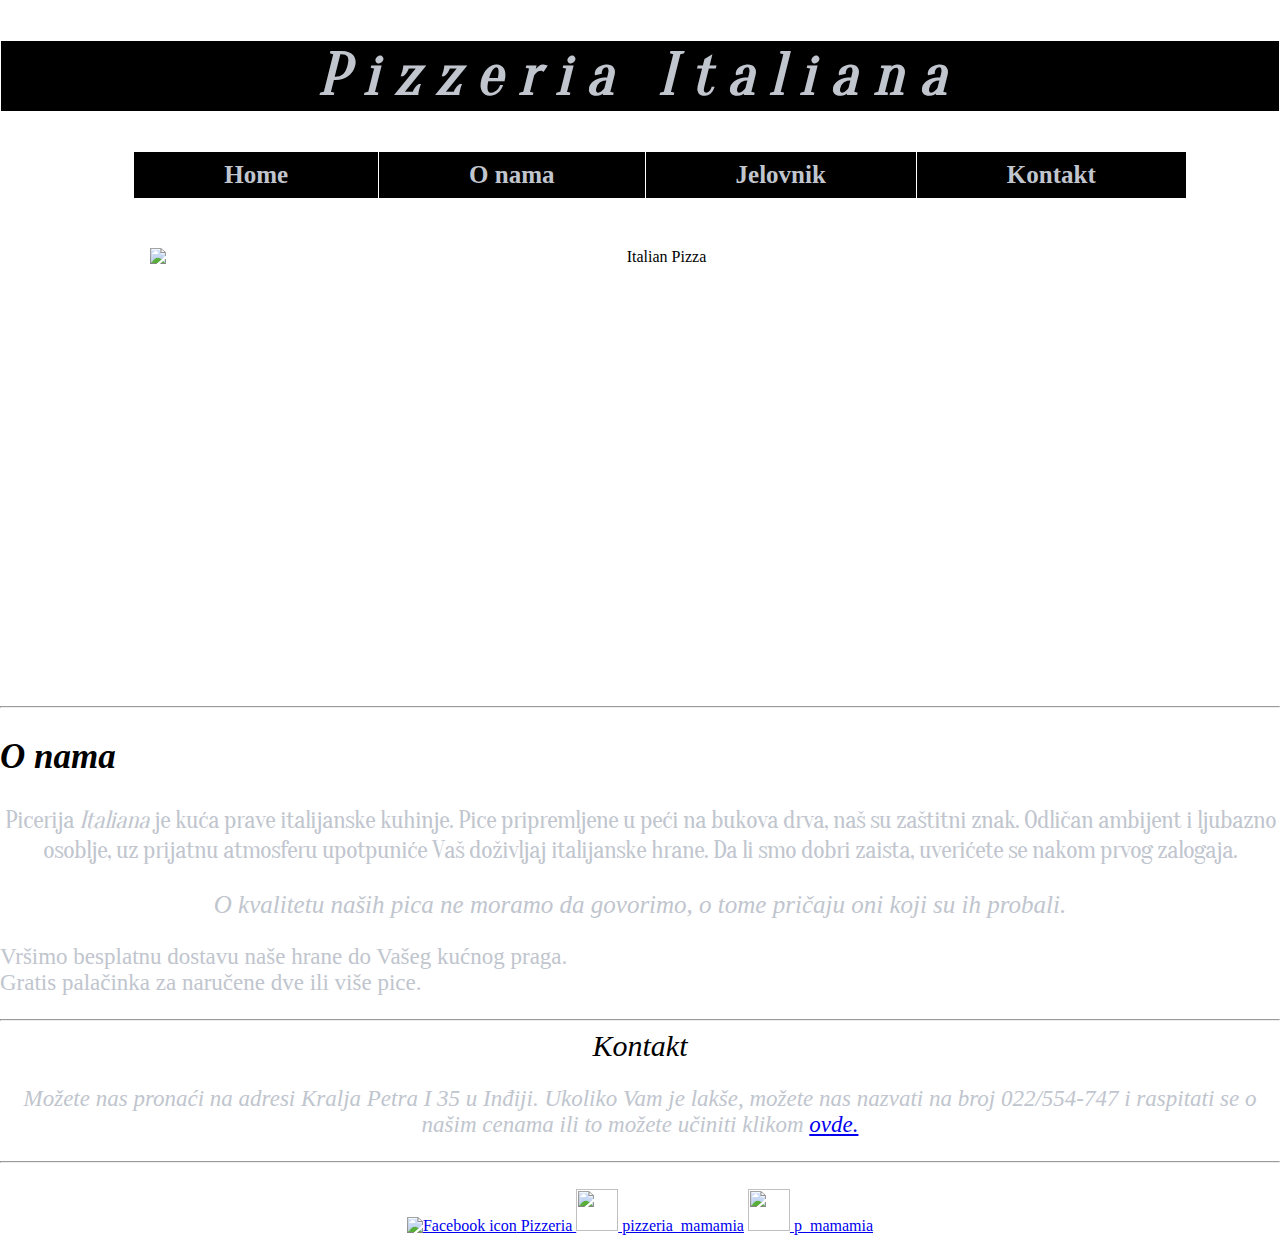
==== index.html @ 65e17d05 "st" ====
<!DOCTYPE html>
<html lang="en">
<head>
	<meta charset="utf-8">
    <meta http-equiv="X-UA-Compatible" content="IE=edge">
    <meta name="viewport" content="width=device-width, initial-scale=1">
	<title>Pizzeria Italiana</title>
	<link rel="stylesheet" type="text/css" href="style.css">
	<meta http-equiv="refresh" content="">
	
	 <meta name="description" content="Domaći zadatak iz predmeta veb dizajn. " >
    <meta name="author" content="Andjela Stanic | IS 104/17 | andjelais10417@gs.viser.edu.rs " >
    <meta name="keywords" content="biografija, andjela stanic, veb dizajn, domaci" >
</head>
<body>
<i> <h1 class="naslov">Pizzeria Italiana </h1></i>
<nav >
	<b> <ul class="navigacija">
		<li><a href="picerija.html">Home</a></li><!--
		--><li> <a href="#o-nama">O nama</a></li><!--
		--><li><a href="jelovnik.html">Jelovnik</a></li><!--
		--><li><a href="#kontakt">Kontakt</a></li>
		</ul> </b>
</nav>
<div class="slideshow">
<img class="slika1" src="http://kingrichiespizza.com/wp-content/uploads/2015/12/d5a3498cfc9e53130b5f815ef44713b7_Jet.jpg" alt="Pizza">
<img class="slika1" src="https://images6.alphacoders.com/412/412226.jpg" alt="Italian Pizza">
<img class="slika1" src="http://www.mysticpizza.com/admin/resources/pizza-pepperoni-w857h456.jpg" >
<img class="slika1" src="http://manoli-pizza.com/wp-content/uploads/2015/08/PIZZA-Manoli.jpg">
</div>
<script>
var myIndex = 1;
carousel();

function carousel() {
    var i;
    var x = document.getElementsByClassName("slika1");
    for (i = 0; i < x.length; i++) {
       x[i].style.display = "none";
    }
    myIndex++;
    if (myIndex > x.length) {myIndex = 1}
    x[myIndex-1].style.display = "block";
    setTimeout(carousel, 3000); // Change image every 3 seconds
}
</script>
<hr>
<i> <h2 id="o-nama">O nama</h2> </i>
<p class="pasus-o-nama"> Picerija <i> Italiana </i> je kuća prave italijanske kuhinje. Pice pripremljene u peći na bukova drva,
 naš su zaštitni znak.
 Odličan ambijent i ljubazno osoblje, uz prijatnu atmosferu upotpuniće Vaš doživljaj italijanske hrane.
  Da li smo dobri zaista, uverićete se nakom prvog zalogaja. <p class="moto"> O kvalitetu naših pica ne moramo da govorimo, o tome pričaju oni koji su ih probali. </i> </p> </p>
<p class="dostava" > Vršimo besplatnu dostavu naše hrane do Vašeg kućnog praga. <br> Gratis palačinka za naručene dve ili više pice. </p>
<hr>
<i> <address id="kontakt" class="kontakt">Kontakt <p class="pasuskontakt">Možete nas pronaći na adresi Kralja Petra I 35 u Inđiji. Ukoliko Vam je lakše, možete nas nazvati na broj 022/554-747 i raspitati se o našim cenama ili to možete učiniti klikom <a href="jelovnik.html" target="_blank">ovde.</a> </p> </address></i>
<hr> <br>
<a href="http://www.facebook.com" target="_blank"> <img class="slika2" src="http://www.creativeloads.com/foto/png-facebook-icon-194.jpg" alt="Facebook icon"> Pizzeria </a>

<a href="http://www.youtube.com" target="_blank"> <img class="slika2" src="https://cdn2.iconfinder.com/data/icons/micon-social-pack/512/youtube2-128.png"> pizzeria_mamamia</a>
<a href="http://www.instagra,.com" target="_blank"> <img class="slika2" src="https://5a5a57ff32a328601212-ee0df397c56b146e91fe14be42fa361d.ssl.cf1.rackcdn.com/icon/instagram_logos_glyph/03H5cHNMt-Jni4pe9u+7/glyph-logo_May2016_200.png"> p_mamamia </a>
	
</body>
</html>
---- style.css ----
body {background-image:url(http://www.planwallpaper.com/static/images/6790904-free-background-wallpaper.jpg);
	;
		text-align: center;
	margin: 0;
padding: 0;}

@font-face{ font-family: myFont;
			src: url(Oranienbaum.ttf); }

.naslov{font-family: myFont;
		font-size: 60px;
		letter-spacing: 15px;
		background-color: black;
		border: 1px solid white;
		color: #c0c5ce;
		}

.navigacija li { display: inline-block;
				text-align: right;
				color: white;
				font-size: 25px;
				text-decoration: none;
				padding: 9px 90px; 
			   border-right: 1px solid white;
				background-color: black;
				}
li:last-child{border-right: none;}

.navigacija li a{color: #c0c5ce; text-decoration: none;	

}
a:hover {background-color:gray;
			display: inline-block;
			}
.slika1 {position: cover;
	width: 90%; height: 450px;
	margin-top: 20px;
}
.slideshow{position:cover;
margin-top: 50px;
margin-left: 150px}

.linija{color:black;}

.pasus-o-nama{font-size:25px;
				text-align: justify-all;
				color: #c0c5ce;
				letter-spacing: -1px;
				font-family: myFont;}
.moto{text-align: center;
       font-style: italic;
       font-size: 25px;
       color: #c0c5ce;}
.dostava{font-size: 23px;
text-align: left;
color: #c0c5ce;}

#o-nama{font-size: 35px;
text-align: left;
font-family: italic;}

.dostava-p{font-size: 25px;
			font: "lucida sans";
			text-align: center;
		     color: #c0c5ce;}

.kontakt{font-size: 30px;
text-align: center;}

.pasuskontakt {font-size: 23px; color: #c0c5ce;}

.slika2{width:42px;height:42px;}
.vrsta{float:left;
   margin: 10px;
   padding: 10px;
   max-width: 500px;
   height: 600px;
   border: 1px solid black;
}
.pp{font-size: 20px;}

table {
border-collapse: collapse;
border-spacing: 10px;
border:1px solid black;
}		

.tabela{border: 1px solid black;
		padding: 10px;
		color: #cccccc;
		float: center;
		margin-left: 50px;
		margin-top:135px; 

		}
.capri{display: block;
		margin: auto;
border: 1px solid black;}
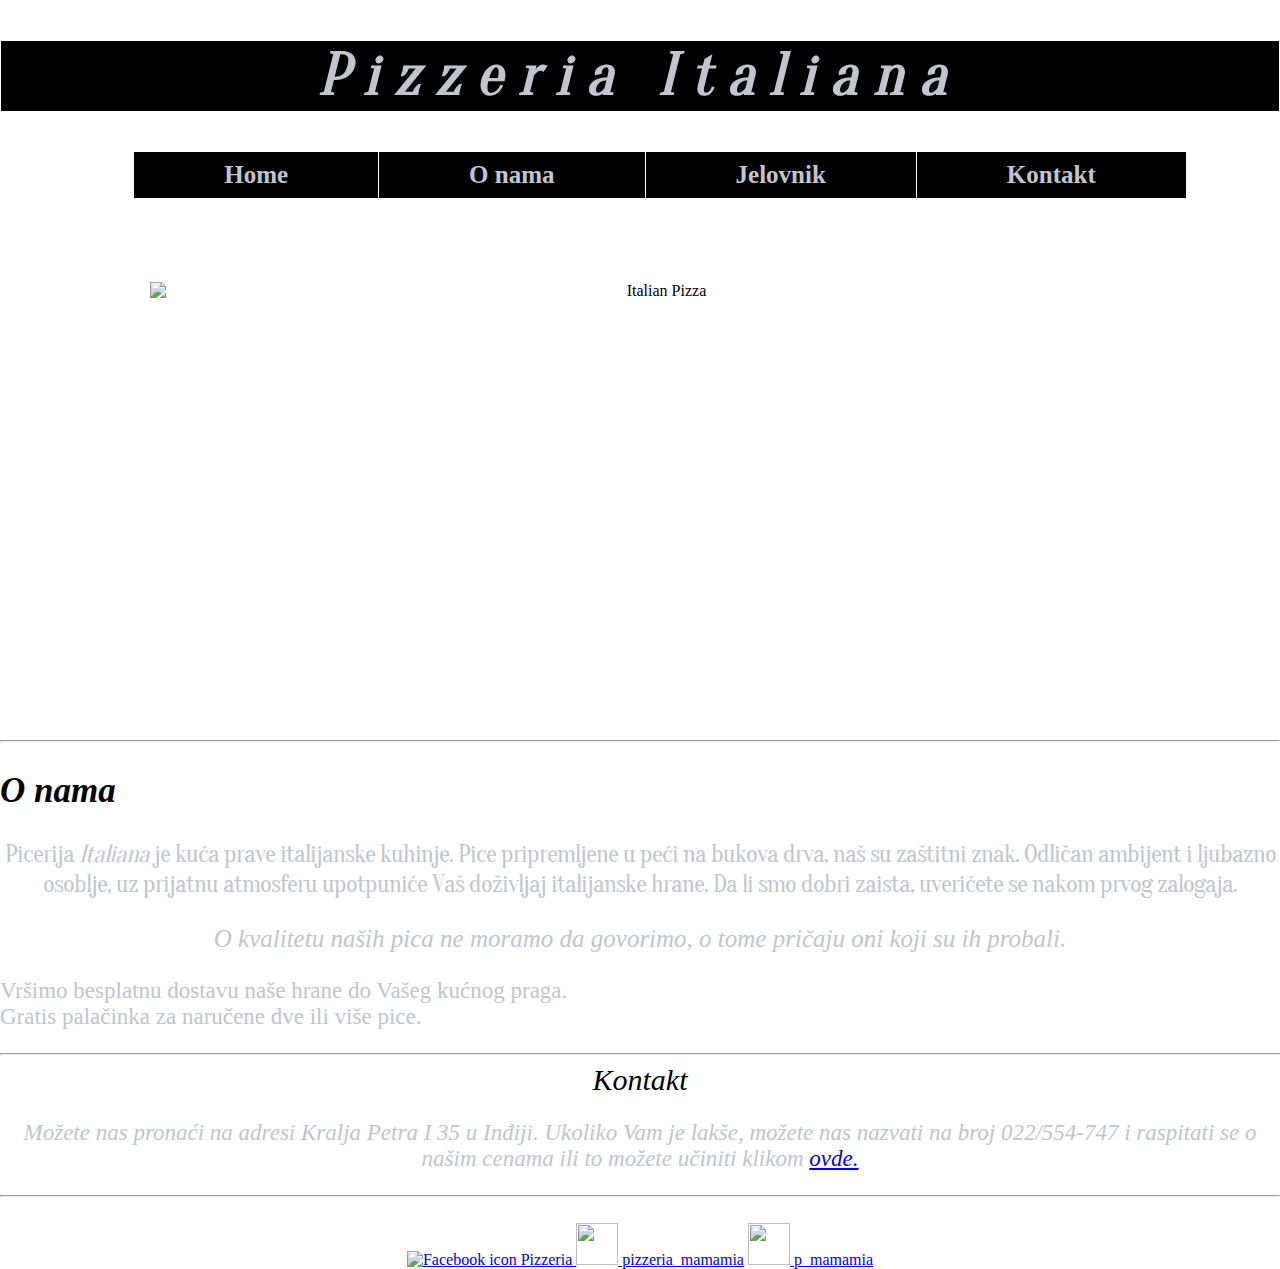
==== commit 1a14c9dd: "a" ====
--- a/index.html
+++ b/index.html
@@ -20,7 +20,7 @@
 		--><li> <a href="#o-nama">O nama</a></li><!--
 		--><li><a href="jelovnik.html">Jelovnik</a></li><!--
 		--><li><a href="#kontakt">Kontakt</a></li>
-		</ul> </b>
+		</ul> </b> <br>
 </nav>
 <div class="slideshow">
 <img class="slika1" src="http://kingrichiespizza.com/wp-content/uploads/2015/12/d5a3498cfc9e53130b5f815ef44713b7_Jet.jpg" alt="Pizza">
@@ -60,4 +60,4 @@
 <a href="http://www.instagra,.com" target="_blank"> <img class="slika2" src="https://5a5a57ff32a328601212-ee0df397c56b146e91fe14be42fa361d.ssl.cf1.rackcdn.com/icon/instagram_logos_glyph/03H5cHNMt-Jni4pe9u+7/glyph-logo_May2016_200.png"> p_mamamia </a>
 	
 </body>
-</html>+</html>
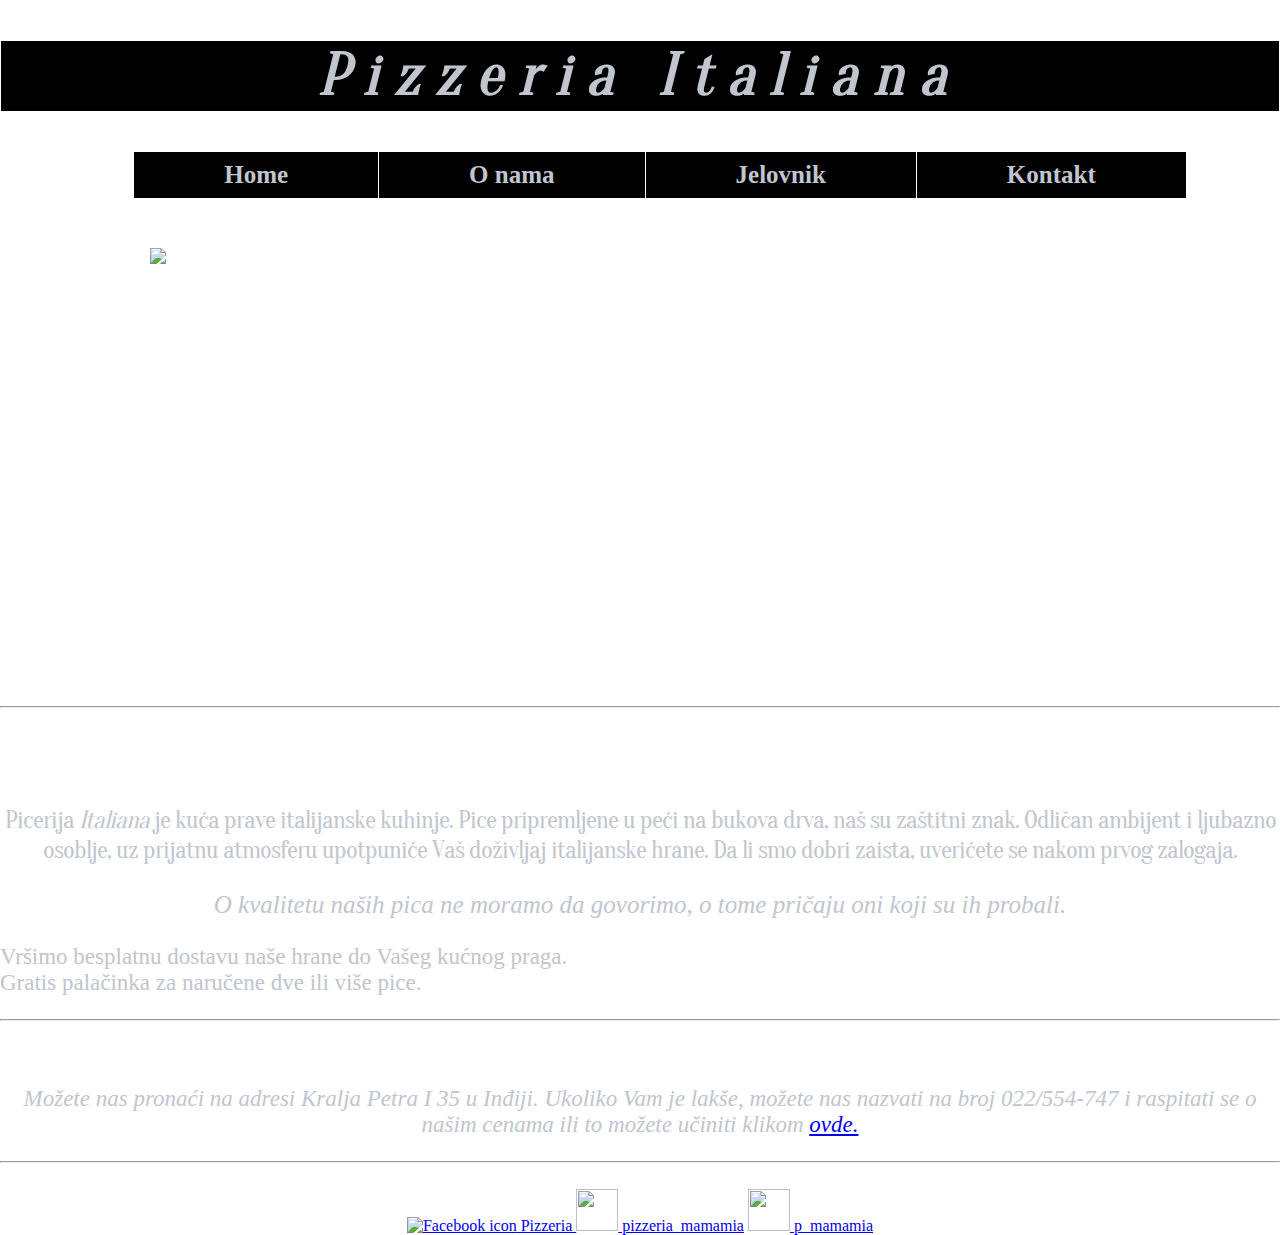
==== commit 08f04e3b: "Add files via upload" ====
--- a/index.html
+++ b/index.html
@@ -1,63 +1,63 @@
-<!DOCTYPE html>
-<html lang="en">
-<head>
-	<meta charset="utf-8">
-    <meta http-equiv="X-UA-Compatible" content="IE=edge">
-    <meta name="viewport" content="width=device-width, initial-scale=1">
-	<title>Pizzeria Italiana</title>
-	<link rel="stylesheet" type="text/css" href="style.css">
-	<meta http-equiv="refresh" content="">
-	
-	 <meta name="description" content="Domaći zadatak iz predmeta veb dizajn. " >
-    <meta name="author" content="Andjela Stanic | IS 104/17 | andjelais10417@gs.viser.edu.rs " >
-    <meta name="keywords" content="biografija, andjela stanic, veb dizajn, domaci" >
-</head>
-<body>
-<i> <h1 class="naslov">Pizzeria Italiana </h1></i>
-<nav >
-	<b> <ul class="navigacija">
-		<li><a href="picerija.html">Home</a></li><!--
-		--><li> <a href="#o-nama">O nama</a></li><!--
-		--><li><a href="jelovnik.html">Jelovnik</a></li><!--
-		--><li><a href="#kontakt">Kontakt</a></li>
-		</ul> </b> <br>
-</nav>
-<div class="slideshow">
-<img class="slika1" src="http://kingrichiespizza.com/wp-content/uploads/2015/12/d5a3498cfc9e53130b5f815ef44713b7_Jet.jpg" alt="Pizza">
-<img class="slika1" src="https://images6.alphacoders.com/412/412226.jpg" alt="Italian Pizza">
-<img class="slika1" src="http://www.mysticpizza.com/admin/resources/pizza-pepperoni-w857h456.jpg" >
-<img class="slika1" src="http://manoli-pizza.com/wp-content/uploads/2015/08/PIZZA-Manoli.jpg">
-</div>
-<script>
-var myIndex = 1;
-carousel();
-
-function carousel() {
-    var i;
-    var x = document.getElementsByClassName("slika1");
-    for (i = 0; i < x.length; i++) {
-       x[i].style.display = "none";
-    }
-    myIndex++;
-    if (myIndex > x.length) {myIndex = 1}
-    x[myIndex-1].style.display = "block";
-    setTimeout(carousel, 3000); // Change image every 3 seconds
-}
-</script>
-<hr>
-<i> <h2 id="o-nama">O nama</h2> </i>
-<p class="pasus-o-nama"> Picerija <i> Italiana </i> je kuća prave italijanske kuhinje. Pice pripremljene u peći na bukova drva,
- naš su zaštitni znak.
- Odličan ambijent i ljubazno osoblje, uz prijatnu atmosferu upotpuniće Vaš doživljaj italijanske hrane.
-  Da li smo dobri zaista, uverićete se nakom prvog zalogaja. <p class="moto"> O kvalitetu naših pica ne moramo da govorimo, o tome pričaju oni koji su ih probali. </i> </p> </p>
-<p class="dostava" > Vršimo besplatnu dostavu naše hrane do Vašeg kućnog praga. <br> Gratis palačinka za naručene dve ili više pice. </p>
-<hr>
-<i> <address id="kontakt" class="kontakt">Kontakt <p class="pasuskontakt">Možete nas pronaći na adresi Kralja Petra I 35 u Inđiji. Ukoliko Vam je lakše, možete nas nazvati na broj 022/554-747 i raspitati se o našim cenama ili to možete učiniti klikom <a href="jelovnik.html" target="_blank">ovde.</a> </p> </address></i>
-<hr> <br>
-<a href="http://www.facebook.com" target="_blank"> <img class="slika2" src="http://www.creativeloads.com/foto/png-facebook-icon-194.jpg" alt="Facebook icon"> Pizzeria </a>
-
-<a href="http://www.youtube.com" target="_blank"> <img class="slika2" src="https://cdn2.iconfinder.com/data/icons/micon-social-pack/512/youtube2-128.png"> pizzeria_mamamia</a>
-<a href="http://www.instagra,.com" target="_blank"> <img class="slika2" src="https://5a5a57ff32a328601212-ee0df397c56b146e91fe14be42fa361d.ssl.cf1.rackcdn.com/icon/instagram_logos_glyph/03H5cHNMt-Jni4pe9u+7/glyph-logo_May2016_200.png"> p_mamamia </a>
-	
-</body>
-</html>
+<!DOCTYPE html>
+<html lang="en">
+<head>
+	<meta charset="utf-8">
+    <meta http-equiv="X-UA-Compatible" content="IE=edge">
+    <meta name="viewport" content="width=device-width, initial-scale=1">
+	<title>Pizzeria Italiana</title>
+	<link rel="stylesheet" type="text/css" href="style.css">
+	<meta http-equiv="refresh" content="">
+	
+	 <meta name="description" content="Domaći zadatak iz predmeta veb dizajn. " >
+    <meta name="author" content="Andjela Stanic | IS 104/17 | andjelais10417@gs.viser.edu.rs " >
+    <meta name="keywords" content="biografija, andjela stanic, veb dizajn, domaci" >
+</head>
+<body>
+<i> <h1 class="naslov">Pizzeria Italiana </h1></i>
+<nav >
+	<b> <ul class="navigacija">
+		<li><a href="picerija.html">Home</a></li><!--
+		--><li> <a href="#o-nama">O nama</a></li><!--
+		--><li><a href="jelovnik.html">Jelovnik</a></li><!--
+		--><li><a href="#kontakt">Kontakt</a></li>
+		</ul> </b>
+</nav>
+<div class="slideshow">
+<img class="slika1" src="http://kingrichiespizza.com/wp-content/uploads/2015/12/d5a3498cfc9e53130b5f815ef44713b7_Jet.jpg" alt="Pizza">
+<img class="slika1" src="https://images6.alphacoders.com/412/412226.jpg" alt="Italian Pizza">
+<img class="slika1" src="http://www.mysticpizza.com/admin/resources/pizza-pepperoni-w857h456.jpg" >
+<img class="slika1" src="http://manoli-pizza.com/wp-content/uploads/2015/08/PIZZA-Manoli.jpg">
+</div>
+<script>
+var myIndex = 1;
+carousel();
+
+function carousel() {
+    var i;
+    var x = document.getElementsByClassName("slika1");
+    for (i = 0; i < x.length; i++) {
+       x[i].style.display = "none";
+    }
+    myIndex++;
+    if (myIndex > x.length) {myIndex = 1}
+    x[myIndex-1].style.display = "block";
+    setTimeout(carousel, 3000); // Change image every 3 seconds
+}
+</script>
+<hr>
+<i> <h2 id="o-nama">O nama</h2> </i>
+<p class="pasus-o-nama"> Picerija <i> Italiana </i> je kuća prave italijanske kuhinje. Pice pripremljene u peći na bukova drva,
+ naš su zaštitni znak.
+ Odličan ambijent i ljubazno osoblje, uz prijatnu atmosferu upotpuniće Vaš doživljaj italijanske hrane.
+  Da li smo dobri zaista, uverićete se nakom prvog zalogaja. <p class="moto"> O kvalitetu naših pica ne moramo da govorimo, o tome pričaju oni koji su ih probali. </i> </p> </p>
+<p class="dostava" > Vršimo besplatnu dostavu naše hrane do Vašeg kućnog praga. <br> Gratis palačinka za naručene dve ili više pice. </p>
+<hr>
+<i> <address id="kontakt" class="kontakt">Kontakt <p class="pasuskontakt">Možete nas pronaći na adresi Kralja Petra I 35 u Inđiji. Ukoliko Vam je lakše, možete nas nazvati na broj 022/554-747 i raspitati se o našim cenama ili to možete učiniti klikom <a href="jelovnik.html" target="_blank">ovde.</a> </p> </address></i>
+<hr> <br>
+<a href="http://www.facebook.com" target="_blank"> <img class="slika2" src="http://www.creativeloads.com/foto/png-facebook-icon-194.jpg" alt="Facebook icon"> Pizzeria </a>
+
+<a href="http://www.youtube.com" target="_blank"> <img class="slika2" src="https://cdn2.iconfinder.com/data/icons/micon-social-pack/512/youtube2-128.png"> pizzeria_mamamia</a>
+<a href="http://www.instagra,.com" target="_blank"> <img class="slika2" src="https://5a5a57ff32a328601212-ee0df397c56b146e91fe14be42fa361d.ssl.cf1.rackcdn.com/icon/instagram_logos_glyph/03H5cHNMt-Jni4pe9u+7/glyph-logo_May2016_200.png"> p_mamamia </a>
+	
+</body>
+</html>--- a/style.css
+++ b/style.css
@@ -1,98 +1,97 @@
-body {background-image:url(http://www.planwallpaper.com/static/images/6790904-free-background-wallpaper.jpg);
-	;
-		text-align: center;
-	margin: 0;
-padding: 0;}
-
-@font-face{ font-family: myFont;
-			src: url(Oranienbaum.ttf); }
-
-.naslov{font-family: myFont;
-		font-size: 60px;
-		letter-spacing: 15px;
-		background-color: black;
-		border: 1px solid white;
-		color: #c0c5ce;
-		}
-
-.navigacija li { display: inline-block;
-				text-align: right;
-				color: white;
-				font-size: 25px;
-				text-decoration: none;
-				padding: 9px 90px; 
-			   border-right: 1px solid white;
-				background-color: black;
-				}
-li:last-child{border-right: none;}
-
-.navigacija li a{color: #c0c5ce; text-decoration: none;	
-
-}
-a:hover {background-color:gray;
-			display: inline-block;
-			}
-.slika1 {position: cover;
-	width: 90%; height: 450px;
-	margin-top: 20px;
-}
-.slideshow{position:cover;
-margin-top: 50px;
-margin-left: 150px}
-
-.linija{color:black;}
-
-.pasus-o-nama{font-size:25px;
-				text-align: justify-all;
-				color: #c0c5ce;
-				letter-spacing: -1px;
-				font-family: myFont;}
-.moto{text-align: center;
-       font-style: italic;
-       font-size: 25px;
-       color: #c0c5ce;}
-.dostava{font-size: 23px;
-text-align: left;
-color: #c0c5ce;}
-
-#o-nama{font-size: 35px;
-text-align: left;
-font-family: italic;}
-
-.dostava-p{font-size: 25px;
-			font: "lucida sans";
-			text-align: center;
-		     color: #c0c5ce;}
-
-.kontakt{font-size: 30px;
-text-align: center;}
-
-.pasuskontakt {font-size: 23px; color: #c0c5ce;}
-
-.slika2{width:42px;height:42px;}
-.vrsta{float:left;
-   margin: 10px;
-   padding: 10px;
-   max-width: 500px;
-   height: 600px;
-   border: 1px solid black;
-}
-.pp{font-size: 20px;}
-
-table {
-border-collapse: collapse;
-border-spacing: 10px;
-border:1px solid black;
-}		
-
-.tabela{border: 1px solid black;
-		padding: 10px;
-		color: #cccccc;
-		float: center;
-		margin-left: 50px;
-		margin-top:135px; 
-
-		}
-.capri{display: block;
-		margin: auto;
-border: 1px solid black;}
+body {background-image:url(http://www.planwallpaper.com/static/images/6790904-free-background-wallpaper.jpg);
+	;
+		text-align: center;
+	margin: 0;
+padding: 0;
+color: white;
+}
+
+@font-face{ font-family: myFont;
+			src: url(Oranienbaum.ttf); }
+.col-sm-6 {background-color: transparent;
+color: white;}			
+
+.naslov{font-family: myFont;
+		font-size: 60px;
+		letter-spacing: 15px;
+		background-color: black;
+		border: 1px solid white;
+		color: #c0c5ce;
+		}
+
+.navigacija li { display: inline-block;
+				text-align: right;
+				color: white;
+				font-size: 25px;
+				text-decoration: none;
+				padding: 9px 90px; 
+			   border-right: 1px solid white;
+				background-color: black;
+				}
+li:last-child{border-right: none;}
+
+.navigacija li a{color: #c0c5ce; text-decoration: none;	
+
+}
+a:hover {background-color:gray;
+			display: inline-block;
+			}
+.slika1 {position: cover;
+	width: 90%; height: 450px;
+	margin-top: 20px;
+}
+.slideshow{position:cover;
+margin-top: 50px;
+margin-left: 150px}
+
+.linija{color:black;}
+
+.pasus-o-nama{font-size:25px;
+				text-align: justify-all;
+				color: #c0c5ce;
+				letter-spacing: -1px;
+				font-family: myFont;}
+.moto{text-align: center;
+       font-style: italic;
+       font-size: 25px;
+       color: #c0c5ce;}
+.dostava{font-size: 23px;
+text-align: left;
+color: #c0c5ce;}
+
+#o-nama{font-size: 35px;
+text-align: left;
+font-family: italic;}
+
+.dostava-p{font-size: 25px;
+			font: "lucida sans";
+			text-align: center;
+		     color: #c0c5ce;}
+
+.kontakt{font-size: 30px;
+text-align: center;}
+
+.pasuskontakt {font-size: 23px; color: #c0c5ce;}
+
+.slika2{width:42px;height:42px;}
+.vrsta{float:left;
+   margin: 10px;
+   padding: 10px;
+   max-width: 500px;
+   height: 600px;
+   border: 1px solid black;
+}
+.pp{font-size: 20px;}
+
+
+.tabela{border: 1px solid black;
+		padding: 10px;
+		color: #cccccc;
+		float: center;
+		margin-left: 50px;
+		margin-top:135px; 
+
+		}
+.capri{display: block;
+		margin: auto;
+border: 1px solid black;}
